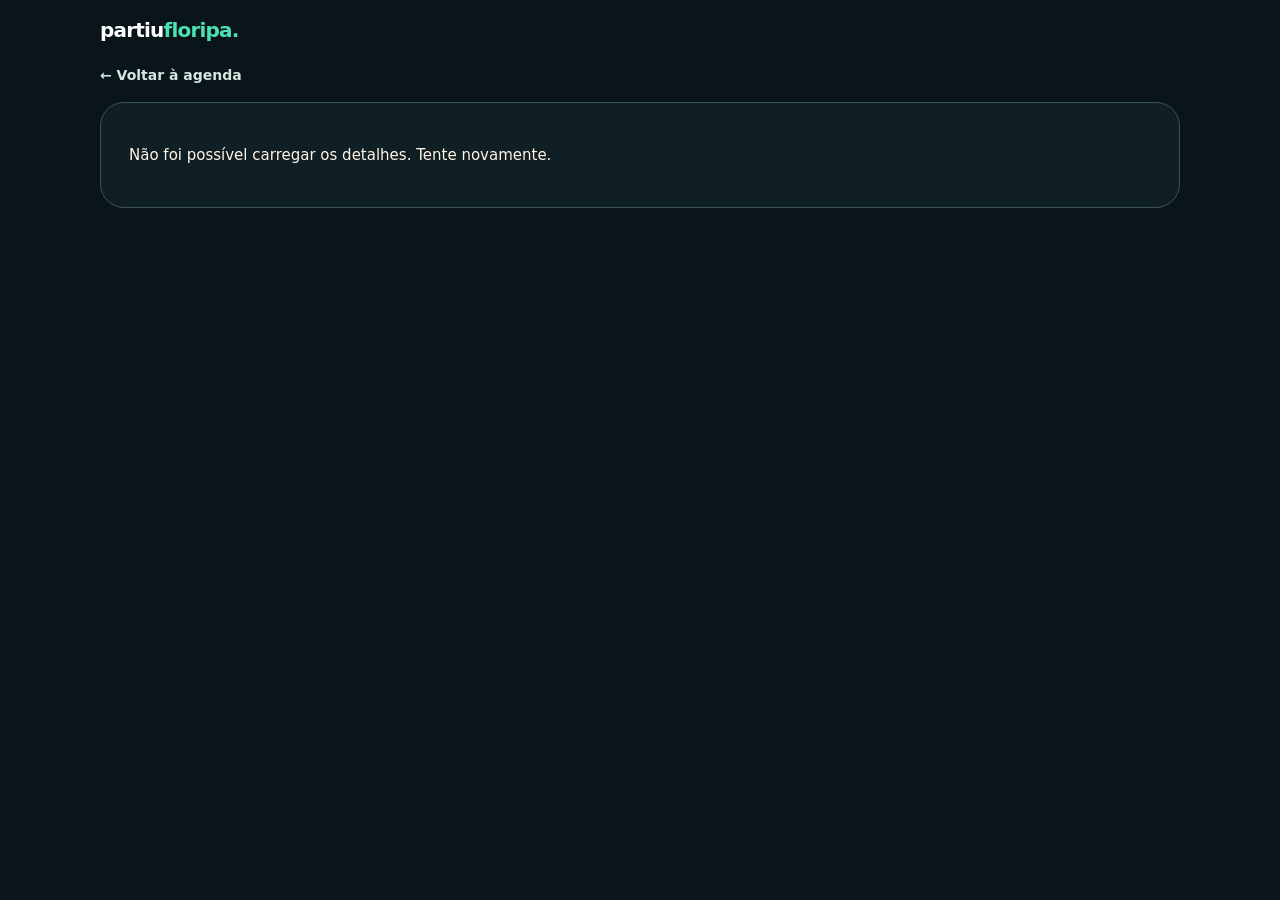
==== evento.html @ 26faba5b "feat: share event, export calendar and disclose source review status" ====
<!doctype html>
<html lang="pt-BR">
<head>
<meta charset="utf-8">
<meta name="viewport" content="width=device-width,initial-scale=1">
<meta name="color-scheme" content="dark">
<title>Evento — PartiuFloripa</title>
<meta name="description" content="Detalhes de eventos em Florianópolis no PartiuFloripa">
<meta name="robots" content="noindex,follow">
<style>
:root{font:15px system-ui,-apple-system,"Segoe UI",sans-serif;background:#09151a;color:#edf6f5;color-scheme:dark}
*{box-sizing:border-box}
body{margin:0}
a{color:inherit}
a:focus-visible{outline:3px solid #f5d78f;outline-offset:5px}
.site-head{max-width:1140px;margin:auto;padding:18px clamp(18px,3vw,30px)}
.brand{font-weight:900;letter-spacing:-.8px;text-decoration:none;color:#fff;font-size:20px}
.brand span{color:#4ce3b3}
.wrap{max-width:1140px;margin:0 auto;padding:0 clamp(18px,3vw,30px) 64px}
.back{display:inline-block;color:#d2e8df;text-decoration:none;font-weight:700;font-size:14px;margin:7px 0 19px}
.back:hover{text-decoration:underline}
.event-panel{border:1px solid #385459;background:#101f24;border-radius:24px;overflow:hidden}
.hero{min-height:340px;position:relative;isolation:isolate;overflow:hidden;padding:30px clamp(22px,5vw,58px) 33px;
 background:radial-gradient(ellipse at 96% 15%,#4b7472,transparent 55%),linear-gradient(120deg,#2e5054,#244047 70%);
 color:#fff9e9;display:flex;flex-direction:column;justify-content:space-between;gap:28px}
.hero:after{content:"";position:absolute;z-index:-1;border:2px solid currentColor;opacity:.13;width:420px;height:420px;border-radius:44% 56% 61% 39%;right:-120px;bottom:-190px;box-shadow:0 0 0 28px #ffffff14,0 0 0 58px #ffffff12,0 0 0 88px #ffffff0e;transform:rotate(-18deg)}
.overline,.kicker{font-size:11px;letter-spacing:2px;font-weight:850;text-transform:uppercase}
.overline{display:flex;gap:12px;align-items:center;letter-spacing:2.7px}
.overline:before{content:"";height:2px;width:28px;background:currentColor;flex:none}
.hero h1{font:italic 800 clamp(49px,8.5vw,110px)/.99 Georgia,serif;letter-spacing:-.07em;overflow-wrap:anywhere;max-width:900px;margin:18px 0 12px}
.hero-bottom{display:flex;align-items:end;justify-content:space-between;flex-wrap:wrap;gap:24px}
.hero-bottom strong{display:block;font-size:clamp(15px,2vw,22px);margin-top:7px;font-weight:850;line-height:1.2}
.hero-art{display:flex;align-items:center;gap:19px}
.hero-thumbnail{width:110px;height:110px;object-fit:cover;border:3px solid #f5d78f;border-radius:6px;box-shadow:0 6px 18px #09141a70}.hero-art{align-items:center}.photo-caption{font-size:12px;line-height:1.5;color:#e1ebe6;margin:10px 0}.photo-caption a{color:#f5d78f}.hero-art .emoji{font-size:clamp(34px,6vw,55px)}
.hero-art .number{font-size:clamp(60px,8vw,98px);line-height:.82;font-weight:900;color:#f5d78f;letter-spacing:-7px}
.content{display:grid;grid-template-columns:minmax(0,1.22fr) minmax(0,.78fr);gap:clamp(26px,4vw,56px);
 padding:clamp(23px,4vw,50px);border-top:4px solid #f5d78f;color:#f5f7f1}
.content>section,.content>aside{min-width:0}
.kicker{color:#f5d78f}
.content h2{font-size:clamp(23px,3vw,36px);letter-spacing:-.045em;margin:9px 0 18px;line-height:1.18;color:#fffdf5}
.time{display:flex;align-items:baseline;justify-content:space-between;border-bottom:1px solid #52717a;padding:16px 0;gap:12px}
.time span{font-size:14px;color:#e1ebe6}
.time strong{font-size:clamp(24px,3.5vw,40px);color:#fffdf5;font-variant-numeric:tabular-nums;white-space:nowrap}
.location{padding:21px 0}
.location strong{display:block;font-size:clamp(20px,3vw,26px);margin:8px 0;overflow-wrap:anywhere}
.location small{display:block;font-size:13px;color:#e1ebe6;line-height:1.5}
.secondary{border-top:1px solid #52717a;padding:15px 0;color:#e1ebe6}
.secondary strong{color:#fffdf5}
.secondary .label{font-size:12px;display:block;margin-bottom:6px}
.note{color:#e7f1ec;line-height:1.65}
.context{color:#e7f1ec;line-height:1.6}
.cta{display:block;text-align:center;background:#f5d78f;color:#122a2b;text-decoration:none;padding:16px 19px;border-radius:3px;font-weight:900;margin-top:24px}
.cta:hover{background:#ffe9aa}
.disclosure,.footer-note{font-size:12px;line-height:1.65;color:#e1ebe6}
.disclosure{margin-top:17px}
.footer-note{opacity:.9}
.notice{border-left:3px solid #f5d78f;padding:10px 12px;margin:13px 0;background:#183138;color:#eaf5ed;line-height:1.5;font-size:13px}
.notice.warning{border-color:#f3b77d;background:#392d24;color:#ffe5bf}
.error{padding:28px;color:#fff5e8}
@media(max-width:700px){.content{grid-template-columns:minmax(0,1fr)}.hero{min-height:345px}.hero h1{font-size:clamp(49px,12vw,86px)}.hero-art .number{font-size:65px}.content h2{margin-bottom:8px}}
@media(max-width:380px){.hero-art{gap:12px}.hero-art .number{font-size:55px}}
@media(prefers-reduced-motion:reduce){*{scroll-behavior:auto!important;transition:none!important}}
.event-utilities{display:flex;flex-wrap:wrap;gap:9px;margin-top:18px}.event-utilities button{flex:1 1 175px;border:1px solid #c3d7ce;background:#16343a;color:#f4faf4;min-height:46px;border-radius:8px;font:700 14px system-ui,sans-serif;padding:10px;cursor:pointer}.event-utilities button:hover{background:#275057}.event-utilities button:focus-visible{outline:3px solid #f5d78f;outline-offset:3px}.utility-feedback{font-size:12px;color:#f5d78f;line-height:1.5;min-height:1.2em}.source-check{font-size:12px;line-height:1.5;color:#d4e5dd;margin-top:15px}
</style>
</head>
<body>
<header class="site-head"><a class="brand" href="./index.html" aria-label="PartiuFloripa, voltar à agenda">partiu<span>floripa.</span></a></header>
<main class="wrap">
<a class="back" href="./index.html">← Voltar à agenda</a>
<div id="detail" class="event-panel" aria-live="polite"><p class="error">Carregando evento...</p></div>
</main>
<script src="./scripts/media-selection.js"></script><script src="./scripts/event-ux.js"></script><script>
const esc=s=>String(s??"").replace(/[&<>"']/g,c=>({"&":"&amp;","<":"&lt;",">":"&gt;",'"':"&quot;","'":"&#39;"}[c]));
const icons={"Baladas":"🪩","Shows":"🎤","Humor":"😂","Teatro":"🎭","Cinema":"🎬","Dança":"💃","Festivais":"🎪","Feiras":"🛍️","Cultura":"📚"};
const qs=new URLSearchParams(location.search);
const id=qs.get("id")||document.documentElement.dataset.eventId,date=qs.get("date"),title=qs.get("title"),venue=qs.get("venue");
const backLink=document.querySelector(".back");
if(qs.get("back")==="map"&&/^\d{4}-\d{2}-\d{2}$/.test(qs.get("date")||"")&&/^[a-z0-9:_ -]{1,128}$/.test(qs.get("popup")||"")){
 const home=new URL("./index.html",document.baseURI);
 home.searchParams.set("view","map");
 home.searchParams.set("date",qs.get("date"));
 home.searchParams.set("popup",qs.get("popup"));
 const lat=Number(qs.get("lat")),lng=Number(qs.get("lng")),zoom=Number(qs.get("zoom"));
 if(qs.has("lat")&&qs.has("lng")&&lat>=-28&&lat<=-27&&lng>=-49&&lng<=-48.2&&Number.isInteger(zoom)&&zoom>=8&&zoom<=16){
  home.searchParams.set("lat",String(lat));
  home.searchParams.set("lng",String(lng));
  home.searchParams.set("zoom",String(zoom));
 }
 if(/^\d{1,5}$/.test(qs.get("scroll")||""))home.searchParams.set("scroll",qs.get("scroll"));
 backLink.href=home.href;
 backLink.textContent="← Voltar ao mapa";
}else{
 // In regular browsing, the actual previous page keeps month, search, scroll and tab state.
 backLink.addEventListener("click",event=>{
  try{
   const from=new URL(document.referrer);
   const home=new URL("./index.html",document.baseURI);
   const rootPath=home.pathname.replace(/index\.html$/,"");
   if(from.origin===location.origin&&(from.pathname===home.pathname||from.pathname===rootPath)&&history.length>1){
    event.preventDefault();history.back();
   }
  }catch{}
 });
}
const detail=document.getElementById("detail");
let mediaRegistry={categoryPhotos:{items:[]},venueMedia:{items:[]},eventPhotos:{assets:[]},imageRights:{assets:[]}},currentEvent=null;
function notice(message,warning=false){return '<p role="note" class="notice'+(warning?' warning':'')+'">'+esc(message)+'</p>'}
function show(e){
 currentEvent=e;
 document.title=e.title+" — PartiuFloripa";
 const emoji=icons[e.category]||"📅";
 const visual=PartiuMedia.select(e,mediaRegistry);
 const day=new Intl.DateTimeFormat("pt-BR",{day:"2-digit",month:"long",weekday:"long",timeZone:"UTC"}).format(new Date(e.date+"T12:00:00Z"));
 const shortDate=new Intl.DateTimeFormat("pt-BR",{day:"2-digit",month:"short",weekday:"long",timeZone:"UTC"}).format(new Date(e.date+"T12:00:00Z")).toUpperCase();
 const reviewed=e.status==="verified",quarantined=e.sourceReview==="quarantined";
 const sourceUrl=typeof e.source==="string"&&/^https:\/\//.test(e.source)?e.source:null;
 const validLocation=!!e.venue&&e.venue!=="Local a confirmar";
 const validRegion=!!e.region&&e.region!=="Florianópolis";
 const uncertain=[];
 if(!e.time)uncertain.push("Horário não confirmado");
 if(!validLocation)uncertain.push("Local não confirmado");
 if(!validRegion)uncertain.push("Bairro não confirmado");
 const warnings=[
  !reviewed?notice("Registro experimental: as informações ainda não foram verificadas individualmente."): "",
  uncertain.length?notice(uncertain.join(" · "),true):"",
  quarantined?notice("Fonte sob revisão editorial. Confirme diretamente com o organizador antes de sair.",true):""
 ].join("");
 const timeRows='<div class="time"><span>'+esc(e.showTime?"Abertura do evento":"Horário informado")+'</span><strong>'+esc(e.time||"A confirmar")+'</strong></div>'+
 (e.showTime?'<div class="time"><span>Início da atração</span><strong>'+esc(e.showTime)+'</strong></div>':"");
 const venueHtml='<div class="location"><div class="kicker">Onde acontece</div><strong>'+esc(validLocation?e.venue:"Local a confirmar")+'</strong><small>'+esc(validRegion?e.region:"Bairro a confirmar")+' · Florianópolis</small></div>';
 const ticketHtml=e.price?'<div class="secondary"><span class="label">Ingressos / valores informados</span><strong>'+esc(e.price)+'</strong></div>':"";
 const sourceHost=sourceUrl?new URL(sourceUrl).hostname.replace(/^www\./,""):"";
 const reviewInfo=reviewed
  ?'Informações marcadas como verificadas'+(e.lastVerifiedAt?' em '+esc(new Intl.DateTimeFormat("pt-BR",{day:"2-digit",month:"2-digit",year:"numeric",timeZone:"UTC"}).format(new Date(e.lastVerifiedAt+"T12:00:00Z"))):'')
  :e.lastVerifiedAt?'Última checagem registrada: '+esc(e.lastVerifiedAt)+'. Validação editorial completa pendente.'
  :'Sem validação editorial individual registrada.';
 const sourceInfo='<p class="source-check">Fonte: '+esc(sourceHost||"não disponível")+'. '+reviewInfo+'</p>';
 const calendarPossible=PartiuEventUX.validDate(e.date)&&PartiuEventUX.validTime(e.time)&&e.date>=PartiuEventUX.todayFloripa();
 const utilities=!quarantined?'<div class="event-utilities"><button type="button" id="event-share">Compartilhar evento</button>'+
  (calendarPossible?'<button type="button" id="event-calendar">Adicionar ao calendário</button>':'')+'</div><p id="utility-feedback" role="status" class="utility-feedback"></p>':'';
 const source=sourceUrl&&!quarantined?'<a class="cta" href="'+esc(sourceUrl)+'" target="_blank" rel="noopener noreferrer">Conferir informações ↗</a>':'';
 const more=e.note?'<p class="note">'+esc(e.note)+'</p>':"";
 detail.innerHTML='<section class="hero" aria-labelledby="event-title"><div class="overline">PartiuFloripa / '+esc(e.category||"Eventos")+'</div><h1 id="event-title">'+esc(e.title)+'</h1><div class="hero-bottom"><div><div class="kicker">'+esc(e.category||"Evento")+' · Florianópolis</div><strong>'+esc(shortDate)+'</strong></div><div class="hero-art"><img class="hero-thumbnail" src="'+esc(visual.file)+'" alt="Foto ilustrativa ou de arquivo" loading="eager"><span class="number" aria-hidden="true">'+esc(e.date.slice(8,10))+'</span></div></div></section>'+
 '<div class="content"><section aria-labelledby="info-heading"><div class="kicker">Informações do evento</div><h2 id="info-heading">O que você precisa saber</h2>'+timeRows+venueHtml+ticketHtml+more+'</section>'+
 '<aside aria-labelledby="source-heading"><div class="kicker">Informações e ingressos</div><h2 id="source-heading">Confira os detalhes</h2><p class="context">Consulte a fonte antes de sair. Horários, disponibilidade e ingressos podem mudar.</p>'+warnings+source+sourceInfo+utilities+
 ''+(visual.kind==="artist"?'<p class="photo-caption">Foto de arquivo do artista, não desta apresentação em Florianópolis. <a target="_blank" rel="noopener noreferrer" href="'+esc(visual.sourceUrl)+'">Crédito e licença ↗</a></p>':visual.kind==="illustrative"?'<p class="photo-caption">Foto ilustrativa. <a href="./creditos.html">Crédito ↗</a></p>':'<p class="disclosure">Arte de categoria ilustrativa, sem representar um cartaz oficial.</p>')+'<p class="footer-note">O PartiuFloripa não vende ingressos.</p></aside></div>';
}

detail.addEventListener("click",async event=>{
 const btn=event.target.closest("#event-share,#event-calendar");
 if(!btn||!currentEvent)return;
 const e=currentEvent,feedback=document.getElementById("utility-feedback");
 if(btn.id==="event-calendar"){
  const content=PartiuEventUX.calendarFile(e);
  if(!content){if(feedback)feedback.textContent="Não há data e horário válidos para criar o arquivo.";return}
  const url=URL.createObjectURL(new Blob([content],{type:"text/calendar;charset=utf-8"}));
  const a=document.createElement("a");a.href=url;a.download=e.id+".ics";document.body.append(a);a.click();a.remove();
  setTimeout(()=>URL.revokeObjectURL(url),1200);
  if(feedback)feedback.textContent="Arquivo de calendário gerado. Confirme horário e disponibilidade na fonte oficial.";
  return;
 }
 const canonical=document.querySelector('link[rel="canonical"]')?.href;
 const shareUrl=canonical||location.href;
 if(navigator.share){
  try{await navigator.share({title:e.title,text:"Evento em Florianópolis — PartiuFloripa",url:shareUrl});if(feedback)feedback.textContent="Compartilhamento iniciado.";return}
  catch(err){if(err?.name==="AbortError")return}
 }
 try{await navigator.clipboard.writeText(shareUrl);if(feedback)feedback.textContent="Link do evento copiado."}
 catch(err){if(feedback)feedback.textContent="Copie o endereço desta página para compartilhar.";console.warn("Não foi possível copiar o link",err)}
});
Promise.all(["./events.json","./data/venue-media.json","./data/event-artist-photos.json","./data/licensed-category-photos.json","./data/image-rights.json"].map(url=>fetch(url).then(r=>{if(!r.ok)throw Error("Falha "+url);return r.json()}))).then(([data,venueMedia,eventPhotos,categoryPhotos,imageRights])=>{mediaRegistry={venueMedia,eventPhotos,categoryPhotos,imageRights};
 const e=data.events.find(x=>id?x.id===id:(x.date===date&&x.title===title&&x.venue===venue));
 if(!e){detail.innerHTML='<p class="error">Evento não encontrado. <a href="./index.html">Voltar à agenda</a>.</p>';return}
 if(!/^https:\/\//.test(e.source)){detail.innerHTML='<p class="error">Fonte do evento indisponível.</p>';return}
 show(e);
}).catch(()=>{detail.innerHTML='<p class="error">Não foi possível carregar os detalhes. Tente novamente.</p>'});
</script>
</body>
</html>
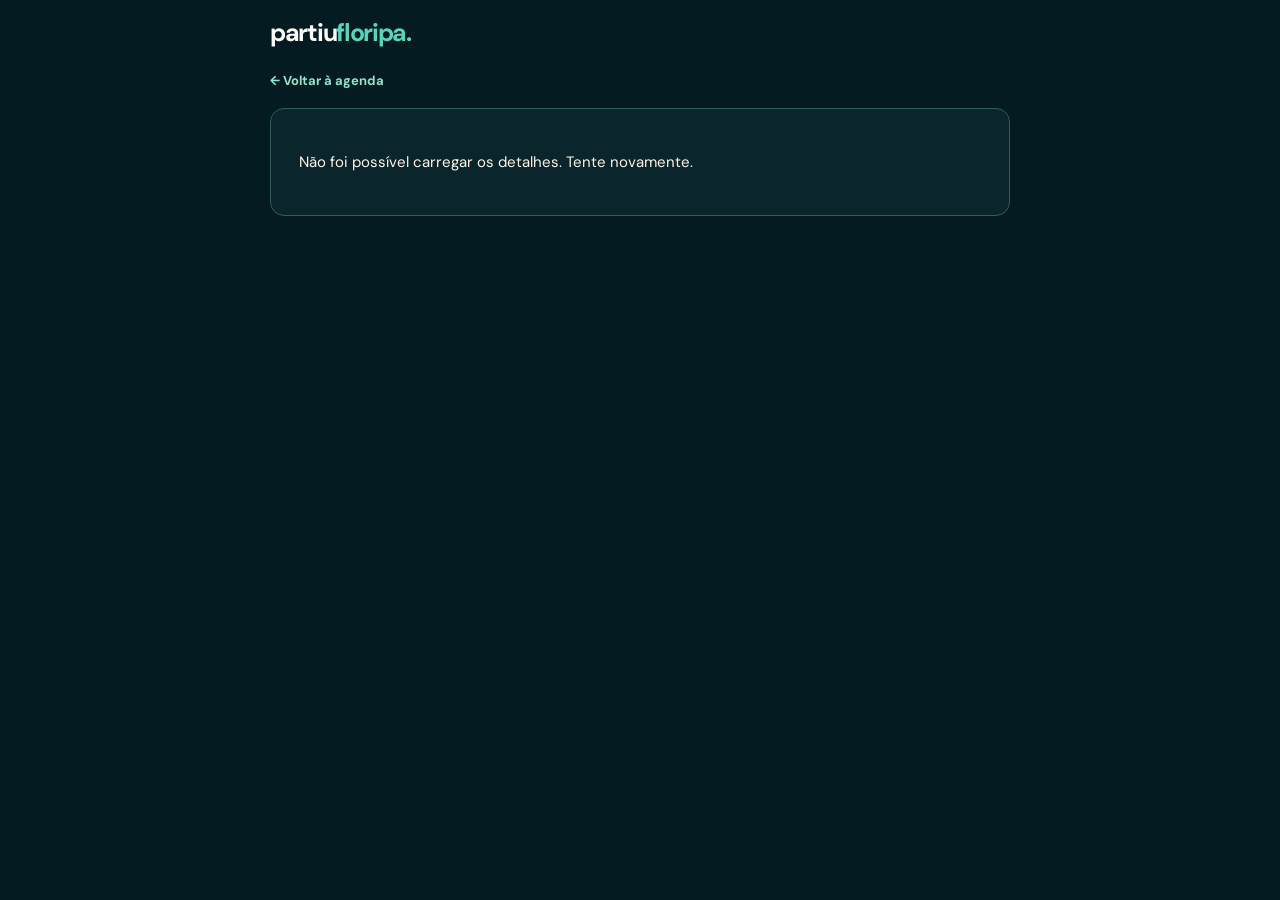
==== commit c2def9c5: "style: retain details/credits functionality while restoring Horizonte Noturno across pages" ====
--- a/evento.html
+++ b/evento.html
@@ -62,8 +62,9 @@
 @media(prefers-reduced-motion:reduce){*{scroll-behavior:auto!important;transition:none!important}}
 .event-utilities{display:flex;flex-wrap:wrap;gap:9px;margin-top:18px}.event-utilities button{flex:1 1 175px;border:1px solid #c3d7ce;background:#16343a;color:#f4faf4;min-height:46px;border-radius:8px;font:700 14px system-ui,sans-serif;padding:10px;cursor:pointer}.event-utilities button:hover{background:#275057}.event-utilities button:focus-visible{outline:3px solid #f5d78f;outline-offset:3px}.utility-feedback{font-size:12px;color:#f5d78f;line-height:1.5;min-height:1.2em}.source-check{font-size:12px;line-height:1.5;color:#d4e5dd;margin-top:15px}
 </style>
+<link rel="stylesheet" href="./styles/horizonte-detalhe.css">
 </head>
-<body>
+<body data-ui-baseline="horizonte-noturno-v0.2">
 <header class="site-head"><a class="brand" href="./index.html" aria-label="PartiuFloripa, voltar à agenda">partiu<span>floripa.</span></a></header>
 <main class="wrap">
 <a class="back" href="./index.html">← Voltar à agenda</a>
--- a/styles/horizonte-detalhe.css
+++ b/styles/horizonte-detalhe.css
@@ -0,0 +1,30 @@
+@import url("https://fonts.googleapis.com/css2?family=DM+Sans:wght@400;500;600;700&family=DM+Serif+Display&display=swap");
+/* Horizonte Noturno: details page inherits approved editorial visual language. No alteration to event facts, source/rights or .ics/share code. */
+:root{--pf-bg:#041b21;--pf-surface:#0a252c;--pf-mint:#8fe5cc;--pf-peach:#ffaf78;--pf-muted:#a9bdc7;--pf-line:#315b60;font-family:"DM Sans",sans-serif;font-size:15px;background:var(--pf-bg);color:#f8f3e8;color-scheme:dark}
+body{background:var(--pf-bg);color:#f8f3e8;font-family:"DM Sans",sans-serif}
+.site-head{max-width:780px;padding:16px 20px}
+.brand{font-weight:700;letter-spacing:-1.3px;font-size:25px}
+.brand span{color:#56d5b7}
+.wrap{max-width:780px;padding:0 20px 56px}
+.back{color:var(--pf-mint);font-size:13px}
+.event-panel{background:var(--pf-surface);border:1px solid var(--pf-line);border-radius:14px}
+.hero{background:radial-gradient(ellipse at 90% 10%,#2b5655,transparent 65%),linear-gradient(145deg,#082c32,#0b2630 70%);min-height:230px;padding:24px 24px 22px;color:#fffdf6;gap:12px}
+.hero:after{border-color:var(--pf-mint);opacity:.09}
+.hero h1{font-family:"DM Serif Display",Georgia,serif;font-style:normal;font-weight:400;font-size:clamp(36px,5vw,58px);line-height:1.07;letter-spacing:-.5px;max-width:670px;margin:14px 0}
+.hero-art .number{font-family:"DM Serif Display",Georgia,serif;font-weight:400;letter-spacing:-1px;color:var(--pf-peach);font-size:clamp(50px,8vw,76px)}
+.hero-thumbnail{border:2px solid var(--pf-peach)}
+.overline,.kicker{color:var(--pf-mint);letter-spacing:1.1px}
+.content{border-top:2px solid var(--pf-peach);padding:25px;gap:27px}
+.content h2{font-family:"DM Serif Display",Georgia,serif;font-weight:400;letter-spacing:-.3px;font-size:clamp(24px,3vw,32px)}
+.time{border-color:var(--pf-line)}
+.time span,.location small,.secondary,.note,.context,.disclosure,.footer-note,.source-check{color:var(--pf-muted)}
+.time strong{color:#f8f3e8}
+.cta{background:var(--pf-peach);color:#14262b;border-radius:25px;font-weight:700}
+.cta:hover{background:#ffc49d}
+.event-utilities button{background:#14363a;border-color:var(--pf-line);color:#f8f3e8;border-radius:10px;font-family:"DM Sans",sans-serif}
+.event-utilities button:hover{background:#225050}
+.utility-feedback{color:var(--pf-peach)}
+.notice{border-left:2px solid var(--pf-peach);background:#16353a}
+.notice.warning{border-color:var(--pf-peach);background:#392b24}
+a:focus-visible,button:focus-visible{outline:3px solid var(--pf-peach);outline-offset:3px}
+@media(max-width:700px){.content{grid-template-columns:1fr;padding:18px}.hero{padding:22px 17px;min-height:225px}.hero h1{font-size:clamp(32px,8vw,47px)}.hero-art .number{font-size:50px}.hero-bottom{gap:12px}}
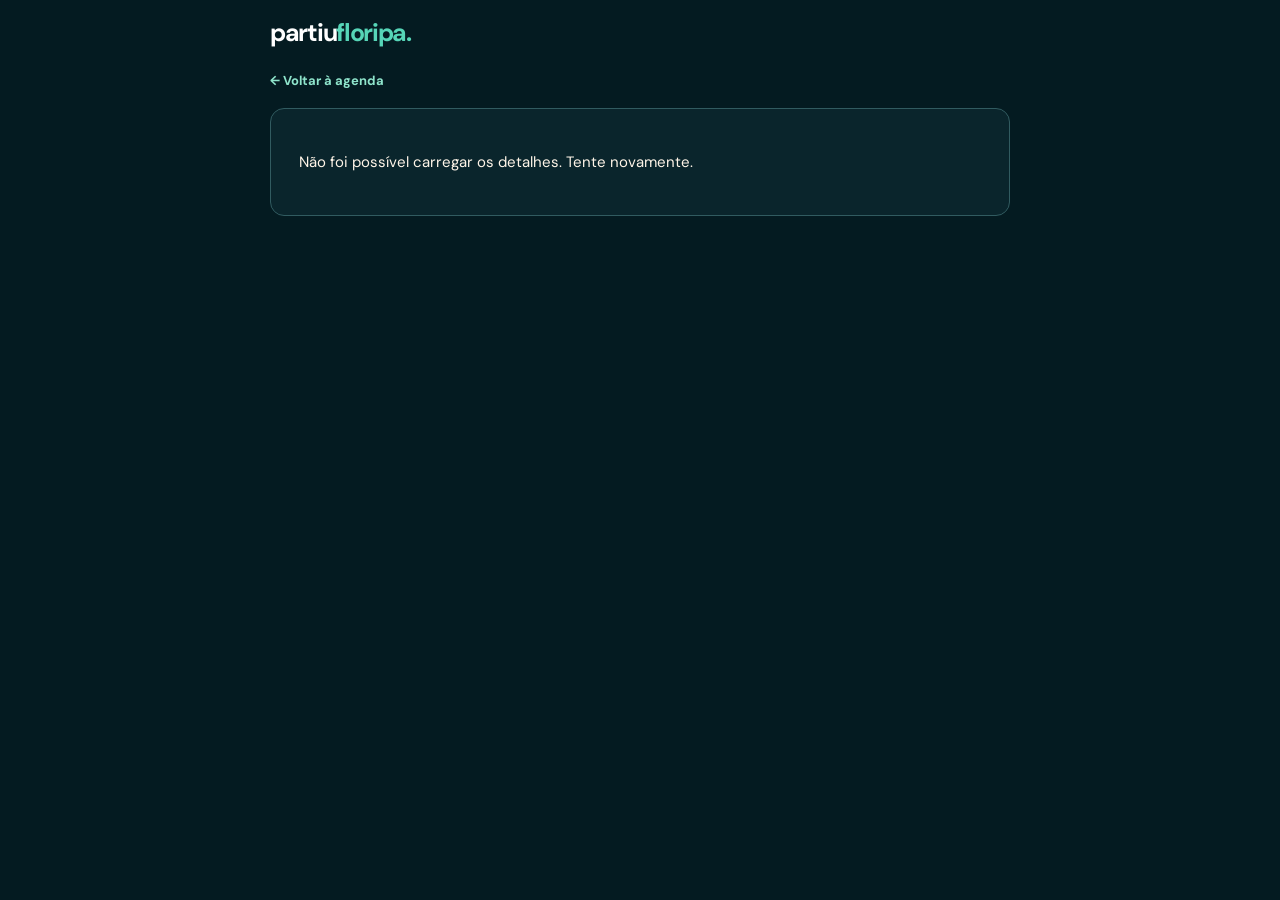
==== commit cf102e7d: "feat(event): remove illustrative media on direct event detail pages" ====
--- a/evento.html
+++ b/evento.html
@@ -141,10 +141,10 @@
   (calendarPossible?'<button type="button" id="event-calendar">Adicionar ao calendário</button>':'')+'</div><p id="utility-feedback" role="status" class="utility-feedback"></p>':'';
  const source=sourceUrl&&!quarantined?'<a class="cta" href="'+esc(sourceUrl)+'" target="_blank" rel="noopener noreferrer">Conferir informações ↗</a>':'';
  const more=e.note?'<p class="note">'+esc(e.note)+'</p>':"";
- detail.innerHTML='<section class="hero" aria-labelledby="event-title"><div class="overline">PartiuFloripa / '+esc(e.category||"Eventos")+'</div><h1 id="event-title">'+esc(e.title)+'</h1><div class="hero-bottom"><div><div class="kicker">'+esc(e.category||"Evento")+' · Florianópolis</div><strong>'+esc(shortDate)+'</strong></div><div class="hero-art"><img class="hero-thumbnail" src="'+esc(visual.file)+'" alt="Foto ilustrativa ou de arquivo" loading="eager"><span class="number" aria-hidden="true">'+esc(e.date.slice(8,10))+'</span></div></div></section>'+
+ detail.innerHTML='<section class="hero" aria-labelledby="event-title"><div class="overline">PartiuFloripa / '+esc(e.category||"Eventos")+'</div><h1 id="event-title">'+esc(e.title)+'</h1><div class="hero-bottom"><div><div class="kicker">'+esc(e.category||"Evento")+' · Florianópolis</div><strong>'+esc(shortDate)+'</strong></div><div class="hero-art">'+(visual.file?'<img class="hero-thumbnail" src="'+esc(visual.file)+'" alt="Imagem real do evento" loading="eager">':'<span class="hero-thumbnail" role="img" aria-label="Imagem real não cadastrada">Imagem real pendente</span>')+'<span class="number" aria-hidden="true">'+esc(e.date.slice(8,10))+'</span></div></div></section>'+
  '<div class="content"><section aria-labelledby="info-heading"><div class="kicker">Informações do evento</div><h2 id="info-heading">O que você precisa saber</h2>'+timeRows+venueHtml+ticketHtml+more+'</section>'+
  '<aside aria-labelledby="source-heading"><div class="kicker">Informações e ingressos</div><h2 id="source-heading">Confira os detalhes</h2><p class="context">Consulte a fonte antes de sair. Horários, disponibilidade e ingressos podem mudar.</p>'+warnings+source+sourceInfo+utilities+
- ''+(visual.kind==="artist"?'<p class="photo-caption">Foto de arquivo do artista, não desta apresentação em Florianópolis. <a target="_blank" rel="noopener noreferrer" href="'+esc(visual.sourceUrl)+'">Crédito e licença ↗</a></p>':visual.kind==="illustrative"?'<p class="photo-caption">Foto ilustrativa. <a href="./creditos.html">Crédito ↗</a></p>':'<p class="disclosure">Arte de categoria ilustrativa, sem representar um cartaz oficial.</p>')+'<p class="footer-note">O PartiuFloripa não vende ingressos.</p></aside></div>';
+ '<p class="disclosure">'+esc(visual.kind==="event"?"Imagem do evento com licença verificada":"Imagem real do evento ainda não disponibilizada")+'</p>'+'<p class="footer-note">O PartiuFloripa não vende ingressos.</p></aside></div>';
 }
 
 detail.addEventListener("click",async event=>{
